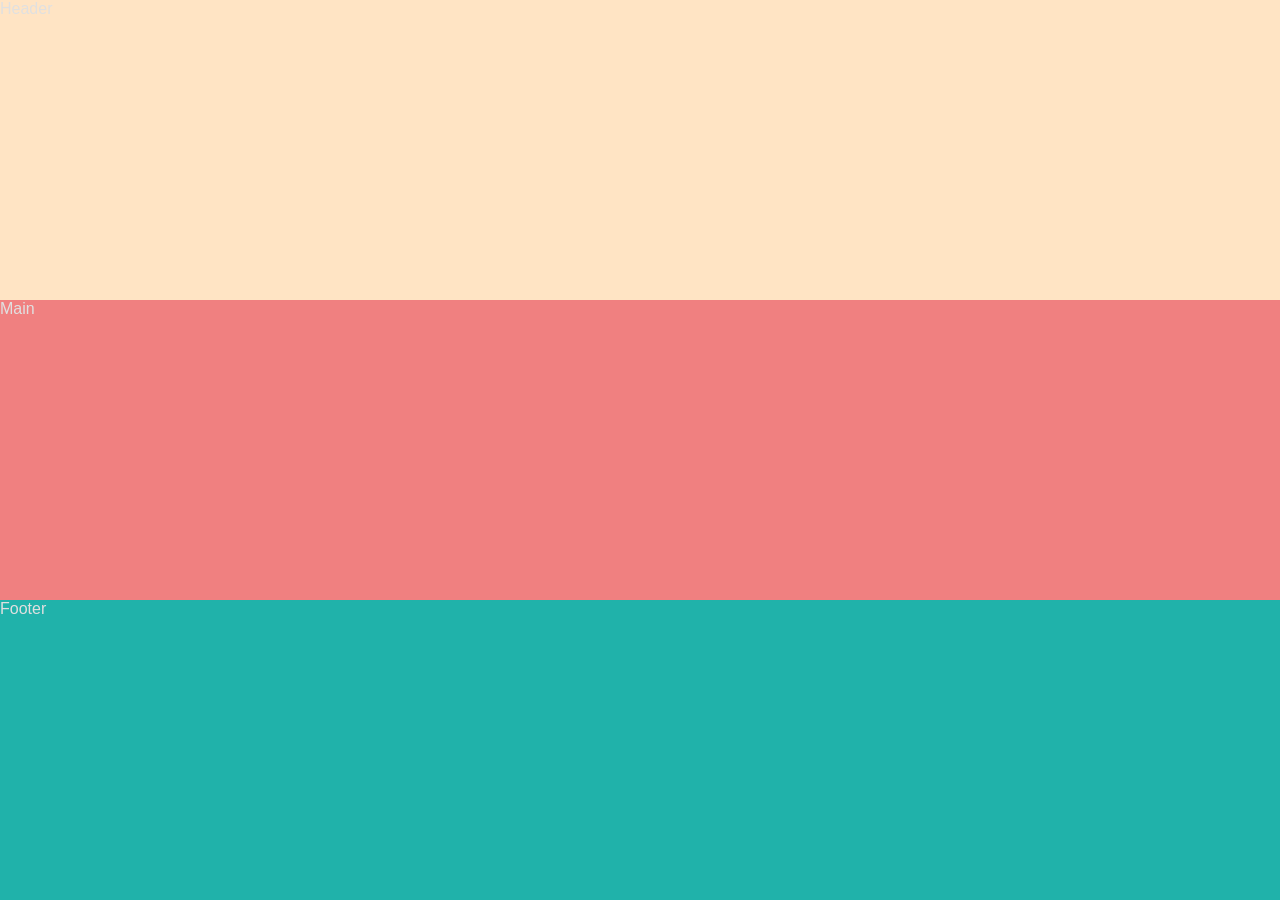
==== exemplo-grid-layout.html @ 798f9475 "exemplo: grid layout" ====
<!DOCTYPE html>
<html lang="pt-br">
<head>
    <meta charset="UTF-8">
    <meta name="viewport" content="width=device-width, initial-scale=1.0">
    <title>Layout Básico</title>
    <link rel="stylesheet" href="css/layout-basico.css">
</head>
<body>
     <div class="container">
        <header class="header">Header</header>
        <div class="main">
            <main>Main</main>
        </div>
        <footer class="footer">Footer</footer>
    </div>
    
</body>
</html>
---- css/layout-basico.css ----
* {
    margin: 0;
    padding: 0;
    box-sizing: border-box;
}

body {
    display: flex;
    font-family: Arial, sans-serif;
    width: 100vw;
    height: 100vh;
    background-color: #1a1b1c;
    color: #e0e0e0;
}

.container {
    width: 100%;
    height: 100%;
    display: grid;
    grid-template-columns: repeat(4, 1fr);
    grid-template-rows: repeat(3, 1fr);
    justify-content: start;
    align-content: start;

}

.header {
    background-color: bisque;
    grid-column: 1/5;
    grid-row: 1/4;
}

.main {
    background-color: lightcoral;
    grid-column: 1/5;
    grid-row: 2/4;;
    
}

.footer {
    background-color: lightseagreen;
    grid-column: 1/5;
    grid-row: 3/4;
}
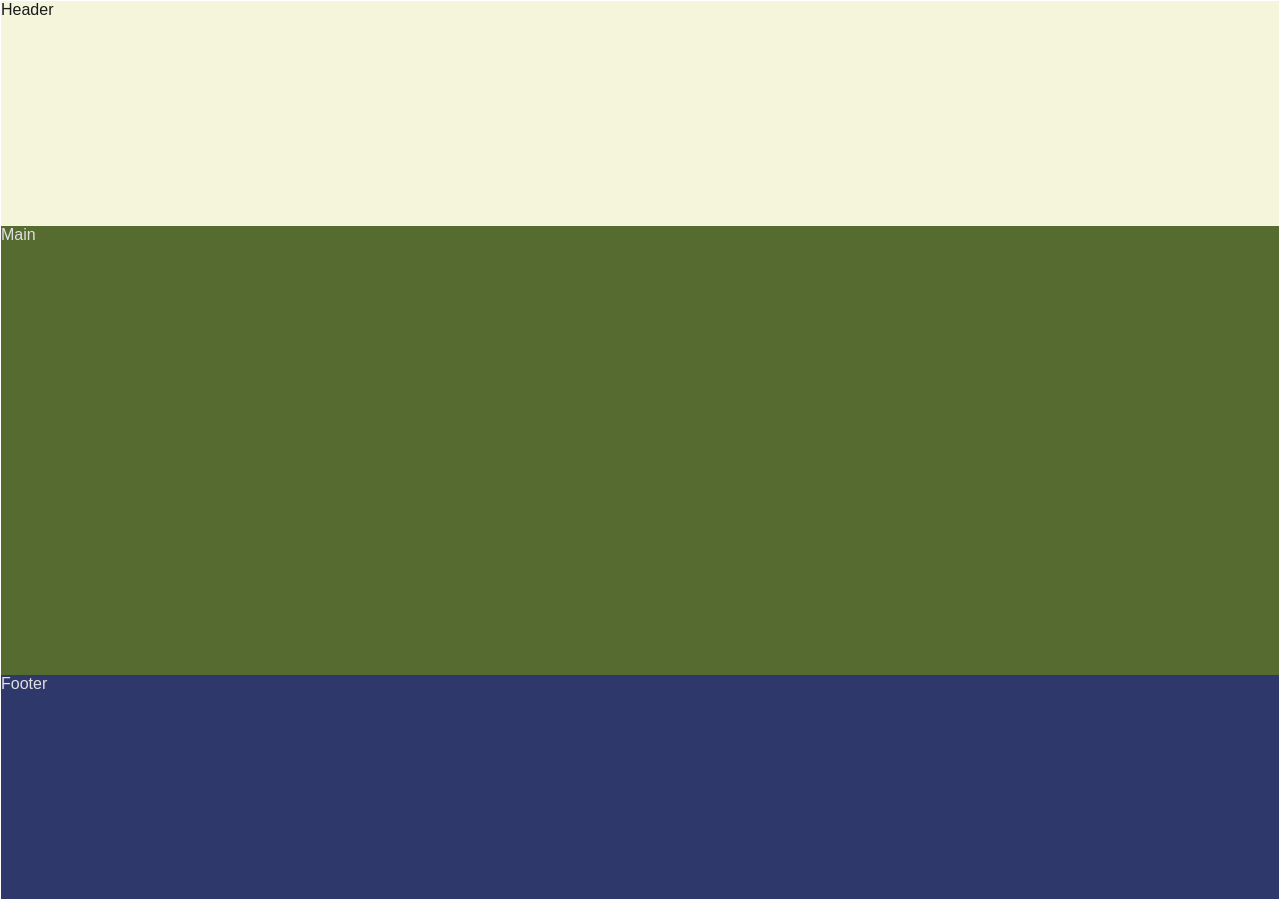
==== commit 21d92455: "Aplicação de grid em elementos de forma multipla e individual" ====
--- a/exemplo-grid-layout.html
+++ b/exemplo-grid-layout.html
@@ -1,19 +1,23 @@
 <!DOCTYPE html>
 <html lang="pt-br">
+
 <head>
     <meta charset="UTF-8">
     <meta name="viewport" content="width=device-width, initial-scale=1.0">
     <title>Layout Básico</title>
     <link rel="stylesheet" href="css/layout-basico.css">
 </head>
+
 <body>
-     <div class="container">
+
+    <div class="container">
         <header class="header">Header</header>
         <div class="main">
             <main>Main</main>
         </div>
         <footer class="footer">Footer</footer>
     </div>
-    
+
 </body>
+
 </html>
--- a/css/layout-basico.css
+++ b/css/layout-basico.css
@@ -4,8 +4,7 @@
     box-sizing: border-box;
 }
 
-body {
-    display: flex;
+body{
     font-family: Arial, sans-serif;
     width: 100vw;
     height: 100vh;
@@ -13,34 +12,33 @@
     color: #e0e0e0;
 }
 
-.container {
+.container{
+    border: 1px solid #fff;
     width: 100%;
     height: 100%;
+
     display: grid;
     grid-template-columns: repeat(4, 1fr);
-    grid-template-rows: repeat(3, 1fr);
+    grid-template-rows: repeat(4,1fr);
     justify-content: start;
     align-content: start;
-
 }
 
-.header {
-    background-color: bisque;
-    grid-column: 1/5;
-    grid-row: 1/4;
+.header{
+    background-color: beige;
+    color: #1a1b1c;
+    grid-column: 1 / 5;
+    grid-row: 1 / 4;
 }
 
-.main {
-    background-color: lightcoral;
-    grid-column: 1/5;
-    grid-row: 2/4;;
-    
+.main{
+    grid-column: 1 /5;
+    grid-row: 2 / 4;
+    background-color: #556b2f;
 }
 
-.footer {
-    background-color: lightseagreen;
-    grid-column: 1/5;
-    grid-row: 3/4;
-}
-
-
+.footer{
+    grid-column: 1 / 5;
+    grid-row: 4 / 4;
+    background-color: #2f386b;
+}
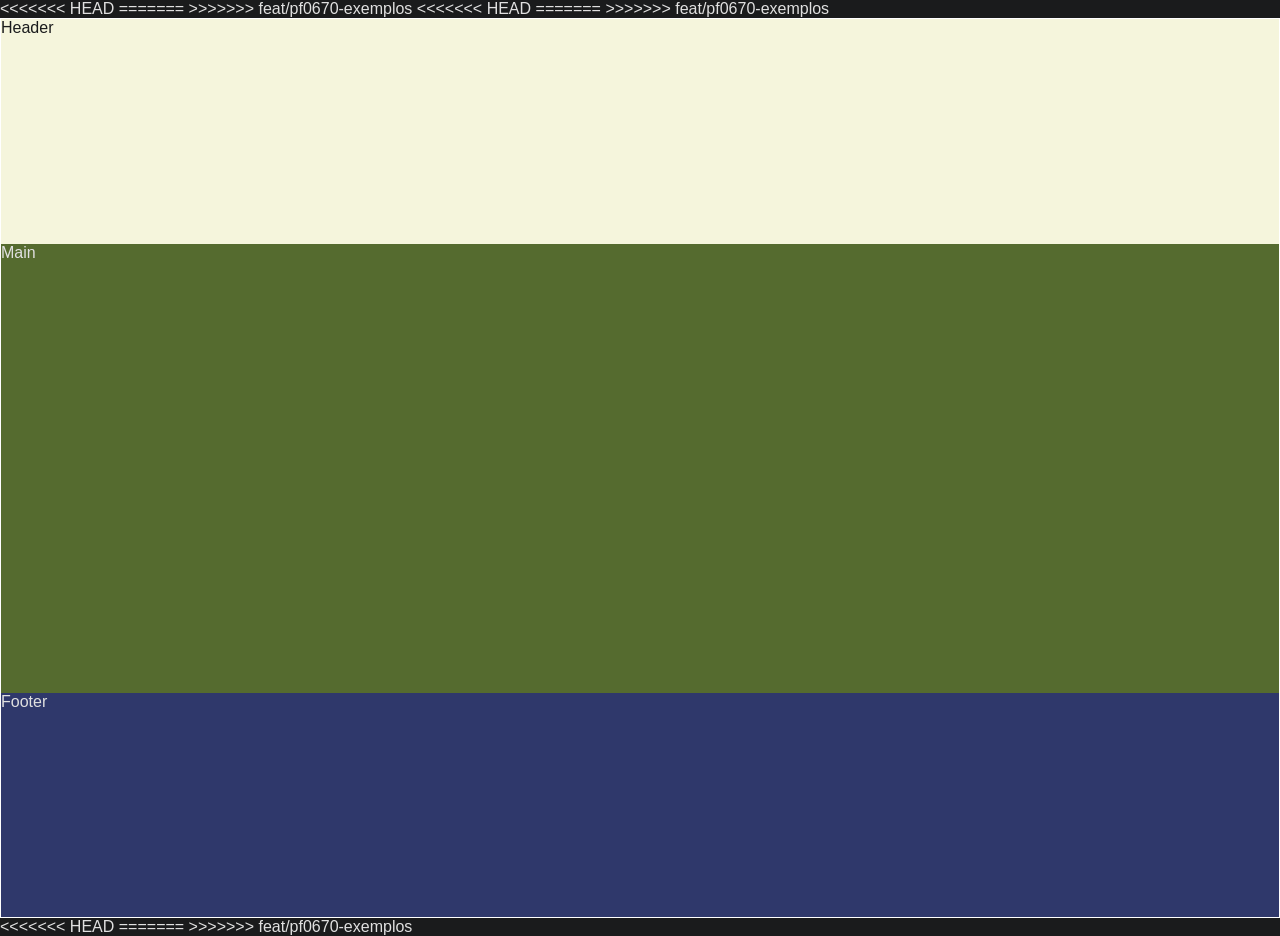
==== commit 3cde3514: "Merge branch 'feat/pf0670-exemplos'" ====
--- a/exemplo-grid-layout.html
+++ b/exemplo-grid-layout.html
@@ -1,15 +1,23 @@
 <!DOCTYPE html>
 <html lang="pt-br">
+<<<<<<< HEAD
 
+=======
+>>>>>>> feat/pf0670-exemplos
 <head>
     <meta charset="UTF-8">
     <meta name="viewport" content="width=device-width, initial-scale=1.0">
     <title>Layout Básico</title>
     <link rel="stylesheet" href="css/layout-basico.css">
 </head>
+<<<<<<< HEAD
 
 <body>
 
+=======
+<body>
+    
+>>>>>>> feat/pf0670-exemplos
     <div class="container">
         <header class="header">Header</header>
         <div class="main">
@@ -19,5 +27,8 @@
     </div>
 
 </body>
+<<<<<<< HEAD
 
+=======
+>>>>>>> feat/pf0670-exemplos
 </html>
--- a/css/layout-basico.css
+++ b/css/layout-basico.css
@@ -1,4 +1,4 @@
-* {
+*{
     margin: 0;
     padding: 0;
     box-sizing: border-box;
